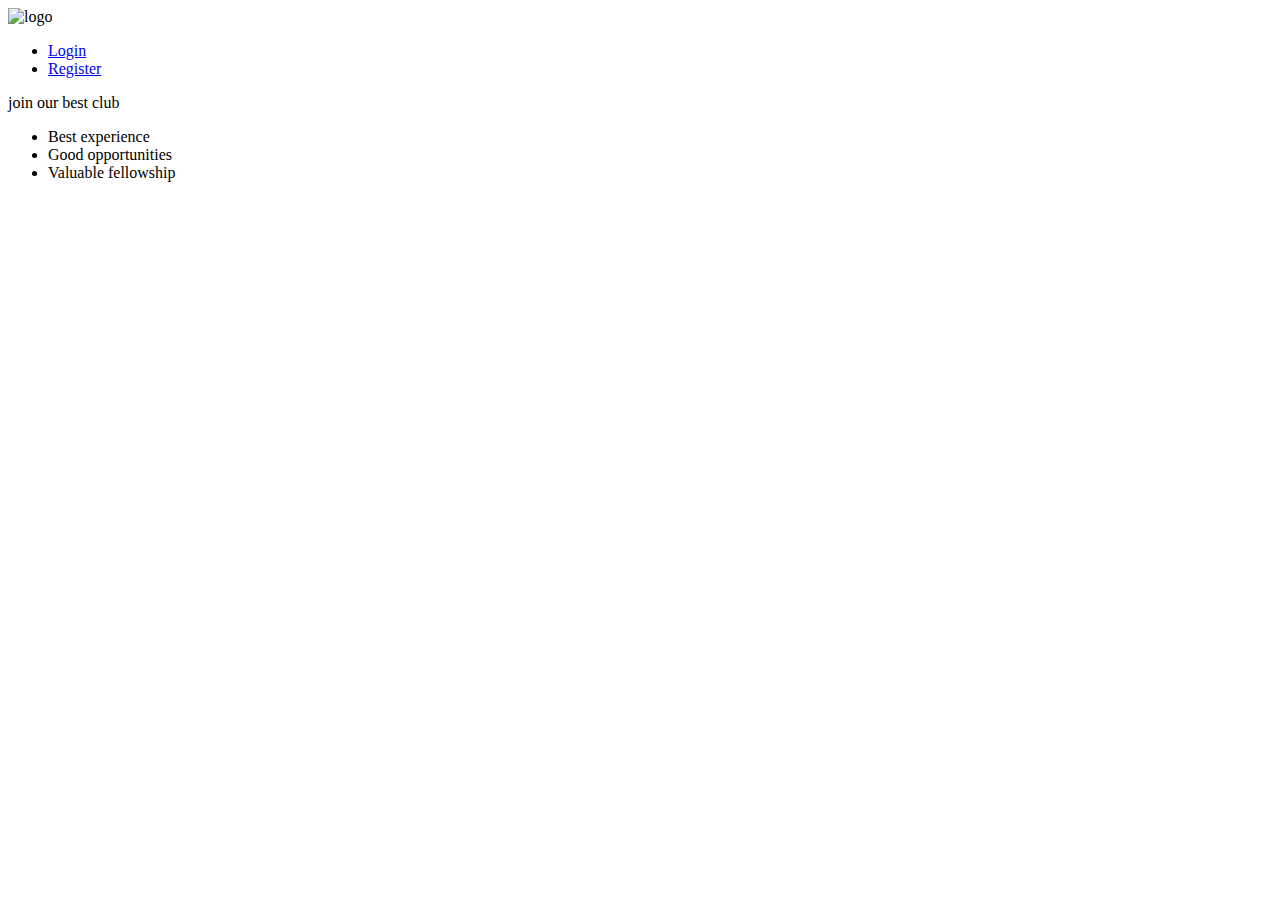
==== best_club.html @ 9e056a2c "Files and images added. Structure to be done" ====
<!DOCTYPE html>
<html lang="en">
<head>
    <meta charset="UTF-8">
    <meta name="viewport" content="width=device-width, initial-scale=1.0">
    <title>Best Club</title>
    <link rel="stylesheet" href="./best_club.css">
</head>
<body>
    <header>
        <img id="header__logo" src="" alt="logo">
        <ul>
            <li><a href="#">Login</a></li>
            <li><a href="#">Register</a></li>
        </ul>
    </header>
    <main>
        <div class="hero">join our best club</div>
        <div class="box">
            <ul>
                <li>Best experience</li>
                <li>Good opportunities</li>
                <li>Valuable fellowship</li>
            </ul>
        </div>
    </main>

</body>
</html>
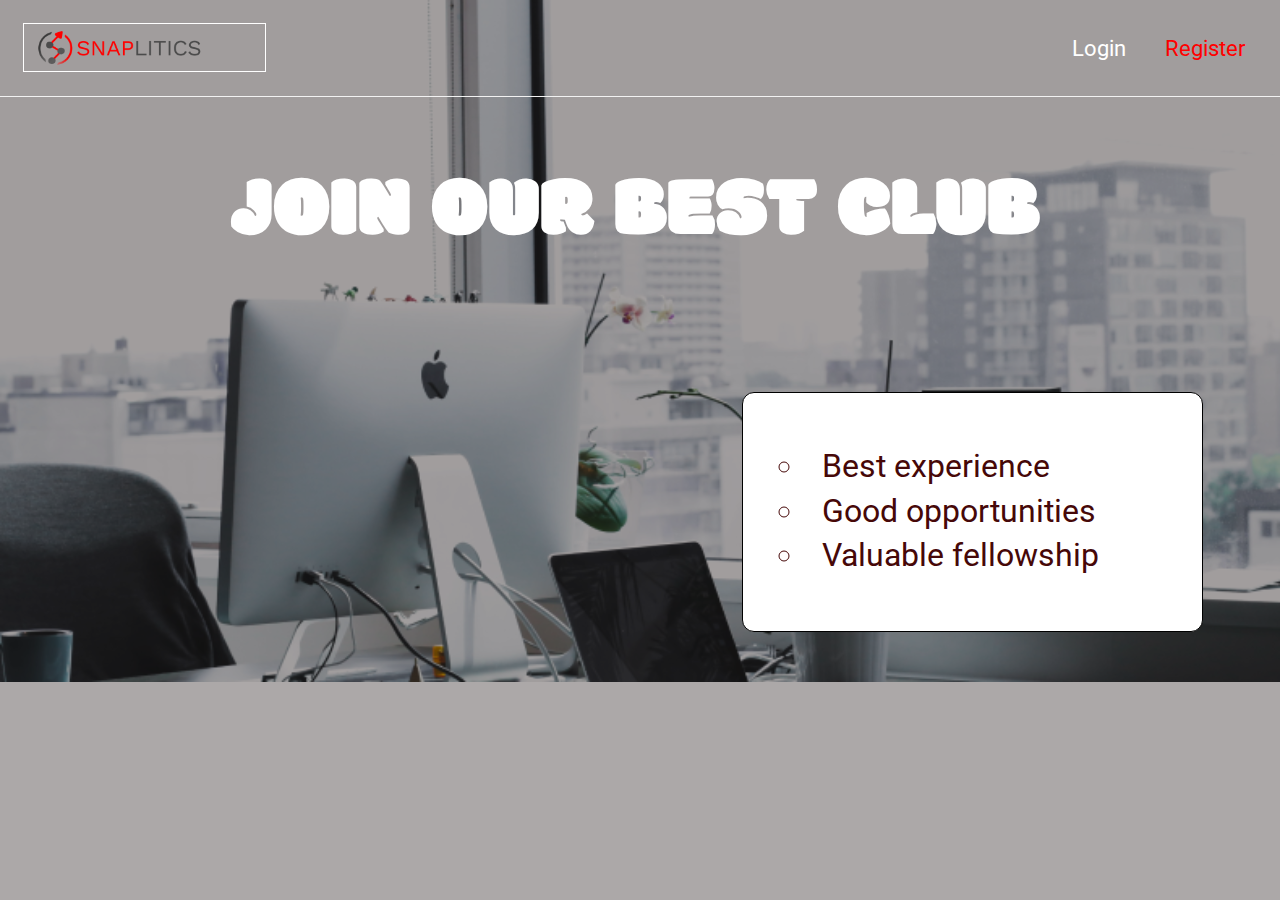
==== commit e749f53c: "SASS file completed" ====
--- a/best_club.html
+++ b/best_club.html
@@ -8,7 +8,7 @@
 </head>
 <body>
     <header>
-        <img id="header__logo" src="" alt="logo">
+        <img id="header__logo" src="./images/logo.png" alt="logo">
         <ul>
             <li><a href="#">Login</a></li>
             <li><a href="#">Register</a></li>
--- a/best_club.css
+++ b/best_club.css
@@ -0,0 +1,93 @@
+@import url("https://fonts.googleapis.com/css2?family=Modak&family=Roboto&display=swap");
+* {
+  margin: 0;
+  padding: 0;
+  -webkit-box-sizing: border-box;
+          box-sizing: border-box;
+}
+
+body {
+  background: url("./images/alesia-kazantceva-XLm6-fPwK5Q-unsplash 1.png"), rgba(150, 145, 145, 0.79);
+  background-blend-mode: multiply;
+  background-size: cover;
+  background-repeat: no-repeat;
+}
+
+header {
+  width: 100vw;
+  height: 7.6vw;
+  font-family: "Roboto", sans-serif;
+  font-size: 1.7vw;
+  border-bottom: 1px solid #f2f2f2;
+  color: #FFFFFF;
+}
+
+header img {
+  height: 3.8vw;
+  width: 19vw;
+  display: inline-block;
+  margin: 1.8vw auto auto 1.8vw;
+  border: 1px solid #ffffff;
+}
+
+header ul {
+  list-style-type: none;
+  float: right;
+  line-height: 7.6vw;
+}
+
+header ul li {
+  display: inline-block;
+  margin-right: 2.7vw;
+}
+
+header ul li a {
+  text-decoration: none;
+  color: #ffffff;
+  font-size: 1.7vw;
+}
+
+header ul li:nth-child(2) a {
+  color: red;
+}
+
+main {
+  width: 100vw;
+}
+
+main .hero {
+  width: 78vw;
+  height: 7vw;
+  position: relative;
+  top: 4vw;
+  left: 18vw;
+  font-family: "Modak", cursive;
+  color: #FFFFFF;
+  font-size: 6.8vw;
+  text-transform: uppercase;
+}
+
+main .box {
+  width: 36vw;
+  height: 18.8vw;
+  top: 16vw;
+  left: 58vw;
+  position: relative;
+  background-color: #ffffff;
+  padding: 4vw 6vw 4vw 2.8vw;
+  border: 1px solid #000000;
+  border-radius: 12px;
+}
+
+main .box ul {
+  list-style-type: circle;
+  list-style-position: inside;
+}
+
+main .box ul li {
+  font-family: "Roboto", sans-serif;
+  line-height: 3.5vw;
+  color: #460808;
+  font-size: 2.5vw;
+}
+/*# sourceMappingURL=best_club.css.map */